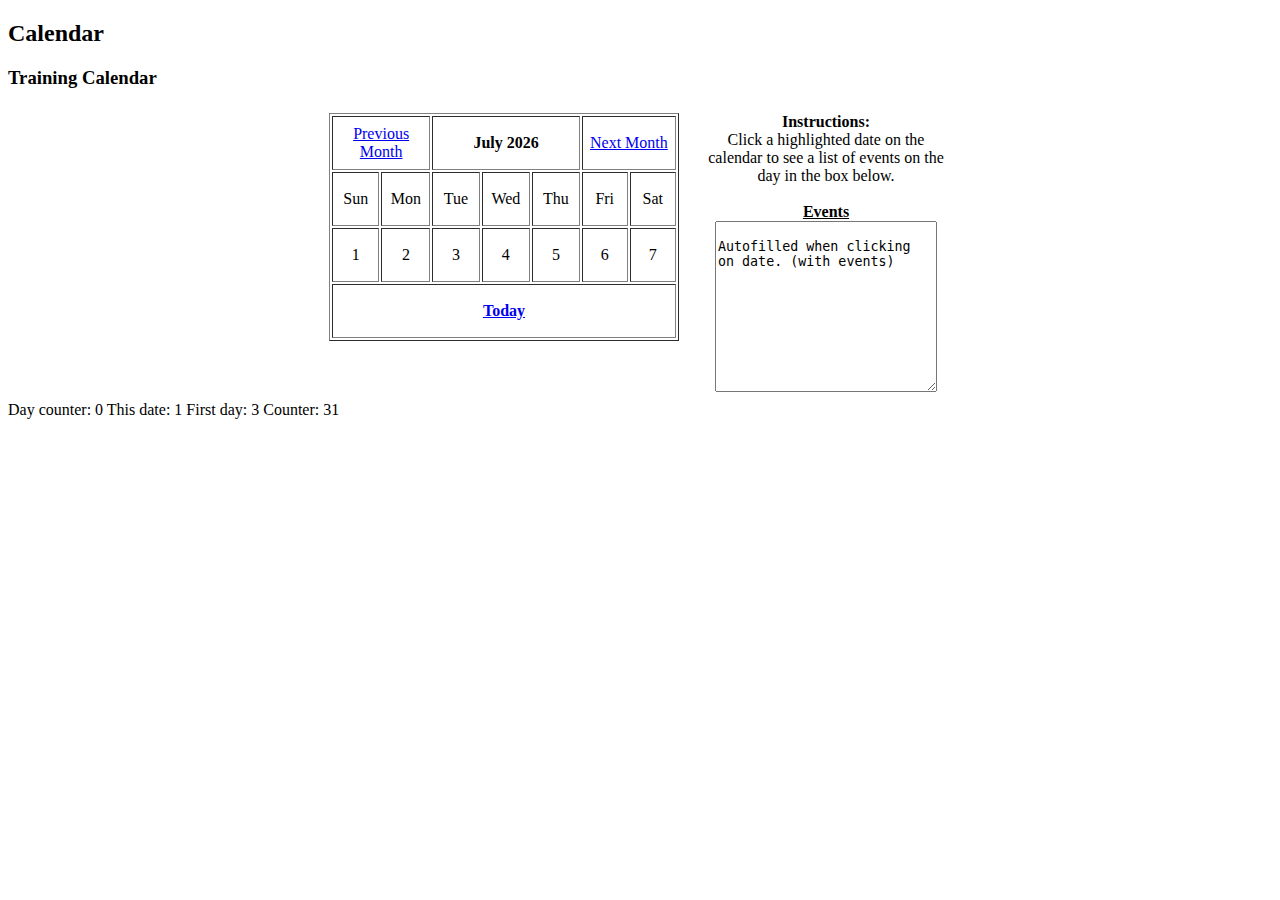
==== mycalendar.html @ db784ef7 "initial commit" ====
<!DOCTYPE html>
<html lang="en">

<head>
    <meta charset="utf-8">
    <meta name="viewport" content="width=device-width, initial-scale=1, shrink-to-fit=no">
    <meta http-equiv="X-UA-Compatible" content="ie=edge">
    <title>Calendar</title>

    <link rel="stylesheet" href="https://stackpath.bootstrapcdn.com/bootstrap/4.1.0/css/bootstrap.min.css" integrity="sha384-9gVQ4dYFwwWSjIDZnLEWnxCjeSWFphJiwGPXr1jddIhOegiu1FwO5qRGvFXOdJZ4"
        crossorigin="anonymous">
    <link rel="stylesheet" type="text/css" href="style.css" />
    <!-- <link rel="stylesheet" type="text/css" href="dycalendar.css" /> -->
    <script type="text/javascript" src="script.js"></script>
</head>

<body onload="changeDate('startRender')">
    <h2>Calendar</h2>
    <h3>Training Calendar</h3>

    <center>
        <table>
            <tbody>
                <tr>
                    <td style="padding: 3px;" align="center" valign="top" width="350">
                        <div id="calendar">
                            <!-- Dynamically Filled -->
                            Hello
                        </div>
                    </td>
                    <td width=10>
                    </td>
                    <td style="padding: 3px;" align="center" valign="top" width="250">
                        <b>Instructions: </b>
                        <br> Click a highlighted date on the calendar to see a list of events on the day in the box below.
                        <br>
                        <br>
                        <center>
                            <b>
                                <u>Events</u>
                            </b>
                            <form id="eventform" name="eventform" action="#" method="get">
                                <textarea name="eventlist" cols="25" rows="11" wrap="soft">
                                    Autofilled when clicking on date. (with events)
                                </textarea>
                            </form>
                        </center>
                    </td>
                </tr>
            </tbody>
        </table>
    </center>

    <div id="testMessage">

    </div>

    <!-- <div id="sample-calendar" class="dycalendar-container skin-purple shadow-default">
    </div> -->

    <!-- javascript -->
    <!-- <script src="dycalendar.js"></script>
    <script>
        dycalendar.draw({
            target: '#sample-calendar',
            type: 'month',
            highlighttoday: true,
            prevnextbutton: "show"
        });
    </script> -->


    <!-- <h3>Training Calendar</h3>
    <table style="width:100%;border-collapse:separate;">
        <tr>
            <td>
                <table style="width:100%;empty-cells:show;">
                    <tr>
                        <td style="width:15%;border-top-width:0px;border-left-width:0px;">
                            <table style="width:100%;">
                                <tr>
                                    <td>Course Date</td>
                                    <td style="width:1px;text-align:right;">
                                        <span class="dx-vam">&nbsp;</span>
                                    </td>
                                </tr>
                            </table>
                        </td>
                        <td style="width:45%;border-top-width:0px;border-left-width:0px;">
                            <table style="width:100%;">
                                <tr>
                                    <td>Course Name</td>
                                    <td style="width:1px;text-align:right;">
                                        <span class="dx-vam">&nbsp;</span>
                                    </td>
                                </tr>
                            </table>
                        </td>
                        <td style="width:25%;border-top-width:0px;border-left-width:0px;">
                            <table style="width:100%;">
                                <tr>
                                    <td>Target Group</td>
                                    <td style="width:1px;text-align:right;">
                                        <span class="dx-vam">&nbsp;</span>
                                    </td>
                                </tr>
                            </table>
                        </td>
                        <td style="width:15%;border-top-width:0px;border-left-width:0px;border-right-width:0px;">
                            <table style="width:100%;">
                                <tr>
                                    <td>* Available Seats</td>
                                    <td style="width:1px;text-align:right;">
                                        <span class="dx-vam">&nbsp;</span>
                                    </td>
                                </tr>
                            </table>
                        </td>
                    </tr>
                    <tr>
                        <td>18/4/2018</td>
                        <td>
                            <a href="Training.aspx?intTrainingID=13">Excellent Communication Through Essential English Grammar</a>
                        </td>
                        <td>Non-Execs level</td>
                        <td class="center dxgv dx-ar" style="border-right-width:0px;">6</td>
                    </tr>
                    <tr>
                        <td>23/4/2018</td>
                        <td>
                            <ahref="Training.aspx?intTrainingID=10">Effective Interpersonal Skills - Grp 1</a>
                        </td>
                        <td>All Levels</td>
                        <tdstyle="border-right-width:0px;">5</td>
            </tr>
            <tr>
                <td>30/4/2018</td>
                <td>
                    <a href="Training.aspx?intTrainingID=22">Lunch &amp; Learn Talk - The Mind Maturity Process</a>
                </td>
                <td>HQ Staff</td>
                <td style="border-right-width:0px;">50</td>
            </tr>
            <tr>
                <td>8/5/2018</td>
                <td>
                    <a href="Training.aspx?intTrainingID=12">Effective Interpersonal Skills - Grp 2</a>
                </td>
                <td>All Levels</td>
                <tdstyle="border-right-width:0px;">2</td>
            </tr>
            <tr>
                <td>15/5/2018</td>
                <td>
                    <a ref="Training.aspx?intTrainingID=14">Customer Service Skills</a>
                </td>
                <td>Execs level</td>
                <td style="border-right-width:0px;">3</td>
            </tr>
            </table>
            <div>
                <div>
                    <b>Page 1 of 2 (6 items)</b>
                    <b>
                        <img src="/DXR.axd?r=1_35-_lZ_c" alt="Prev" />
                    </b>
                    <b>1</b>
                    <a>2</a>
                    <a>
                        <img alt="Next" />
                    </a>
                </div>
                <b></b>
            </div> -->

    <!-- Optional JavaScript -->
    <!-- jQuery first, then Popper.js, then Bootstrap JS -->
    <script src="https://code.jquery.com/jquery-3.3.1.slim.min.js" integrity="sha384-q8i/X+965DzO0rT7abK41JStQIAqVgRVzpbzo5smXKp4YfRvH+8abtTE1Pi6jizo"
        crossorigin="anonymous"></script>
    <script src="https://cdnjs.cloudflare.com/ajax/libs/popper.js/1.14.0/umd/popper.min.js" integrity="sha384-cs/chFZiN24E4KMATLdqdvsezGxaGsi4hLGOzlXwp5UZB1LY//20VyM2taTB4QvJ"
        crossorigin="anonymous"></script>
    <script src="https://stackpath.bootstrapcdn.com/bootstrap/4.1.0/js/bootstrap.min.js" integrity="sha384-uefMccjFJAIv6A+rW+L4AHf99KvxDjWSu1z9VI8SKNVmz4sk7buKt/6v9KI65qnm"
        crossorigin="anonymous"></script>

</body>

</html>
---- dycalendar.css ----
/*!
 * dyCalendar is a JavaScript library for creating Calendar.
 *
 * Author: Yusuf Shakeel
 * https://github.com/yusufshakeel
 *
 * GitHub Link: https://github.com/yusufshakeel/dyCalendarJS
 *
 * MIT license
 * Copyright (c) 2016 Yusuf Shakeel
 *
 * Date: 2014-08-17 sunday
 */

.dycalendar-container {
    display: inline-block;
    border : 1px solid #eee;
}

.dycalendar-container.round-edge {
    border-radius: 5%;
    -o-border-radius: 5%;
    -moz-border-radius: 5%;
    -webkit-border-radius: 5%;
}



/*================================== DAY CALENDAR ========================*/
/*
 * day calendar style
 *-------------------------------------------------*/
.dycalendar-day-container {
    padding : 10px;
    text-align : center;
    font-family : Arial;
}

.dycalendar-day-container div{
    padding : 0;
    margin-bottom : 10px;
}

.dycalendar-day-container .dycalendar-span-day {
    font-size : 110%;
}

.dycalendar-day-container .dycalendar-span-date {
    font-size : 250%;
}

.dycalendar-day-container .dycalendar-span-month-year {
    font-size : 90%
}

/*================================== DAY CALENDAR ENDS HERE ===============*/



/*================================== MONTH CALENDAR DEFAULT ========================*/

/*
 * month calendar style
 *-------------------------------------------------*/
.dycalendar-month-container {
    padding : 10px;
    text-align : center;
    font-family : Arial;
}

.dycalendar-month-container div{
    padding : 0;
    margin-bottom : 10px;
}

.dycalendar-month-container .dycalendar-header {
    position : relative;
}

.dycalendar-month-container .dycalendar-header .dycalendar-prev-next-btn {
    position : absolute;
    top : 0;
    cursor : pointer;
}

.dycalendar-month-container .dycalendar-header .dycalendar-prev-next-btn.prev-btn {
    left : 0;
}

.dycalendar-month-container .dycalendar-header .dycalendar-prev-next-btn.next-btn {
    right : 0;
}

.dycalendar-month-container .dycalendar-span-month-year {
    margin : 5px;
    cursor : pointer;
}

.dycalendar-month-container .dycalendar-body table tr td {
    padding : 5px;
}

.dycalendar-month-container .dycalendar-today-date,
.dycalendar-month-container .dycalendar-target-date {
    background-color: #111;
    color : #fff;
    border-radius: 2px;
}

/*================================== MONTH CALENDAR ENS HERE ===============*/



/*================================== DYCALENDAR SKIN =======================*/

/*
 * calendar skin  (default skin)
 *-------------------------------------------------*/
.dycalendar-container.gradient {
    background: #fff;
    background: linear-gradient(#fff, #d3d3d3);
    background: -o-linear-gradient(#fff, #d3d3d3);
    background: -moz-linear-gradient(#fff, #d3d3d3);
    background: -webkit-linear-gradient(#fff, #d3d3d3);
}

/*
 * calendar skin  (skin-black)
 *-------------------------------------------------*/
.dycalendar-container.skin-black {
    color : #fff;
    background-color: #111;
    border : 0;
}

.dycalendar-container.skin-black.gradient {
    background: #111;
    background: linear-gradient(#555, #111);
    background: -o-linear-gradient(#555, #111);
    background: -moz-linear-gradient(#555, #111);
    background: -webkit-linear-gradient(#555, #111);
}

.dycalendar-container.skin-black .dycalendar-today-date,
.dycalendar-container.skin-black .dycalendar-target-date {
    background-color: #fff;
    color : #111;
    border-radius: 2px;
}

/*
 * calendar skin  (skin-blue)
 *-------------------------------------------------*/
.dycalendar-container.skin-blue {
    color : #fff;
    background-color: #3c99d3;
    border : 0;
}

.dycalendar-container.skin-blue.gradient {
    background: #3c99d3;
    background: linear-gradient(#5ebbf5, #3c99d3);
    background: -o-linear-gradient(#5ebbf5, #3c99d3);
    background: -moz-linear-gradient(#5ebbf5, #3c99d3);
    background: -webkit-linear-gradient(#5ebbf5, #3c99d3);
}

.dycalendar-container.skin-blue .dycalendar-today-date,
.dycalendar-container.skin-blue .dycalendar-target-date {
    background-color: #fff;
    color : #3c99d3;
    border-radius: 2px;
}

/*
 * calendar skin  (skin-green)
 *-------------------------------------------------*/
.dycalendar-container.skin-green {
    color : #fff;
    background-color: #2bb063;
    border : 0;
}

.dycalendar-container.skin-green.gradient {
    background: #2bb063;
    background: linear-gradient(#3dd175, #2bb063);
    background: -o-linear-gradient(#3dd175, #2bb063);
    background: -moz-linear-gradient(#3dd175, #2bb063);
    background: -webkit-linear-gradient(#3dd175, #2bb063);
}

.dycalendar-container.skin-green .dycalendar-today-date,
.dycalendar-container.skin-green .dycalendar-target-date {
    background-color: #fff;
    color : #2bb063;
    border-radius: 2px;
}

/*
 * calendar skin  (skin-purple)
 *-------------------------------------------------*/
.dycalendar-container.skin-purple {
    color : #fff;
    background-color: #975ea4;
    border : 0;
}

.dycalendar-container.skin-purple.gradient {
    background: #975ea4;
    background: linear-gradient(#ca82d7, #975ea4);
    background: -o-linear-gradient(#ca82d7, #975ea4);
    background: -moz-linear-gradient(#ca82d7, #975ea4);
    background: -webkit-linear-gradient(#ca82d7, #975ea4);
}

.dycalendar-container.skin-purple .dycalendar-today-date,
.dycalendar-container.skin-purple .dycalendar-target-date {
    background-color: #fff;
    color : #975ea4;
    border-radius: 2px;
}

/*
 * calendar skin  (skin-red)
 *-------------------------------------------------*/
.dycalendar-container.skin-red {
    color : #fff;
    background-color: #e94d40;
    border : 0;
}

.dycalendar-container.skin-red.gradient {
    background: #e94d40;
    background: linear-gradient(#fb6f62, #e94d40);
    background: -o-linear-gradient(#fb6f62, #e94d40);
    background: -moz-linear-gradient(#fb6f62, #e94d40);
    background: -webkit-linear-gradient(#fb6f62, #e94d40);
}

.dycalendar-container.skin-red .dycalendar-today-date,
.dycalendar-container.skin-red .dycalendar-target-date {
    background-color: #fff;
    color : #e94d40;
    border-radius: 2px;
}

/*
 * calendar skin  (skin-spacegray)
 *-------------------------------------------------*/
.dycalendar-container.skin-spacegray {
    color : #fff;
    background-color: #343d46;
    border : 0;
}

.dycalendar-container.skin-spacegray.gradient {
    background: #343d46;
    background: linear-gradient(#454e57, #343d46);
    background: -o-linear-gradient(#454e57, #343d46);
    background: -moz-linear-gradient(#454e57, #343d46);
    background: -webkit-linear-gradient(#454e57, #343d46);
}

.dycalendar-container.skin-spacegray .dycalendar-today-date,
.dycalendar-container.skin-spacegray .dycalendar-target-date {
    background-color: #fff;
    color : #343d46;
    border-radius: 2px;
}

/*================================== DYCALENDAR SKIN ENDS HERE =============*/


/*================================== DYCALENDAR SHADOW =====================*/
/*
 * calendar shadow  (shadow-default)
 *-------------------------------------------------*/
 .dycalendar-container.shadow-default {
     -o-box-shadow: 0 4px 4px 0 rgba(50, 50, 50, 0.4);
     -moz-box-shadow: 0 4px 4px 0 rgba(50, 50, 50, 0.4);
     -webkit-box-shadow: 0 4px 4px 0 rgba(50, 50, 50, 0.4);
     box-shadow: 0 4px 4px 0 rgba(50, 50, 50, 0.4);
 }

 /*
  * calendar shadow  (shadow-black)
  *-------------------------------------------------*/
.dycalendar-container.shadow-black {
    -o-box-shadow: 0 4px 4px 0 rgba(0, 0, 0, 0.4);
    -moz-box-shadow: 0 4px 4px 0 rgba(0, 0, 0, 0.4);
    -webkit-box-shadow: 0 4px 4px 0 rgba(0, 0, 0, 0.4);
    box-shadow: 0 4px 4px 0 rgba(0, 0, 0, 0.4);
}

/*
 * calendar shadow  (shadow-blue)
 *-------------------------------------------------*/
.dycalendar-container.shadow-blue {
   -o-box-shadow: 0 4px 4px 0 rgba(60, 153, 211, 0.4);
   -moz-box-shadow: 0 4px 4px 0 rgba(60, 153, 211, 0.4);
   -webkit-box-shadow: 0 4px 4px 0 rgba(60, 153, 211, 0.4);
   box-shadow: 0 4px 4px 0 rgba(60, 153, 211, 0.4);
}

/*
 * calendar shadow  (shadow-green)
 *-------------------------------------------------*/
.dycalendar-container.shadow-green {
   -o-box-shadow: 0 4px 4px 0 rgba(43, 176, 99, 0.4);
   -moz-box-shadow: 0 4px 4px 0 rgba(43, 176, 99, 0.4);
   -webkit-box-shadow: 0 4px 4px 0 rgba(43, 176, 99, 0.4);
   box-shadow: 0 4px 4px 0 rgba(43, 176, 99, 0.4);
}

/*
 * calendar shadow  (shadow-purple)
 *-------------------------------------------------*/
.dycalendar-container.shadow-purple {
   -o-box-shadow: 0 4px 4px 0 rgba(151, 94, 164, 0.4);
   -moz-box-shadow: 0 4px 4px 0 rgba(151, 94, 164, 0.4);
   -webkit-box-shadow: 0 4px 4px 0 rgba(151, 94, 164, 0.4);
   box-shadow: 0 4px 4px 0 rgba(151, 94, 164, 0.4);
}

/*
 * calendar shadow  (shadow-red)
 *-------------------------------------------------*/
.dycalendar-container.shadow-red {
   -o-box-shadow: 0 4px 4px 0 rgba(233, 77, 64, 0.4);
   -moz-box-shadow: 0 4px 4px 0 rgba(233, 77, 64, 0.4);
   -webkit-box-shadow: 0 4px 4px 0 rgba(233, 77, 64, 0.4);
   box-shadow: 0 4px 4px 0 rgba(233, 77, 64, 0.4);
}

/*
 * calendar shadow  (shadow-spacegray)
 *-------------------------------------------------*/
.dycalendar-container.shadow-spacegray {
   -o-box-shadow: 0 4px 4px 0 rgba(52, 61, 70, 1);
   -moz-box-shadow: 0 4px 4px 0 rgba(52, 61, 70, 1);
   -webkit-box-shadow: 0 4px 4px 0 rgba(52, 61, 70, 1);
   box-shadow: 0 4px 4px 0 rgba(52, 61, 70, 1);
}

/*================================== DYCALENDAR SHADOW ENDS HERE ===========*/
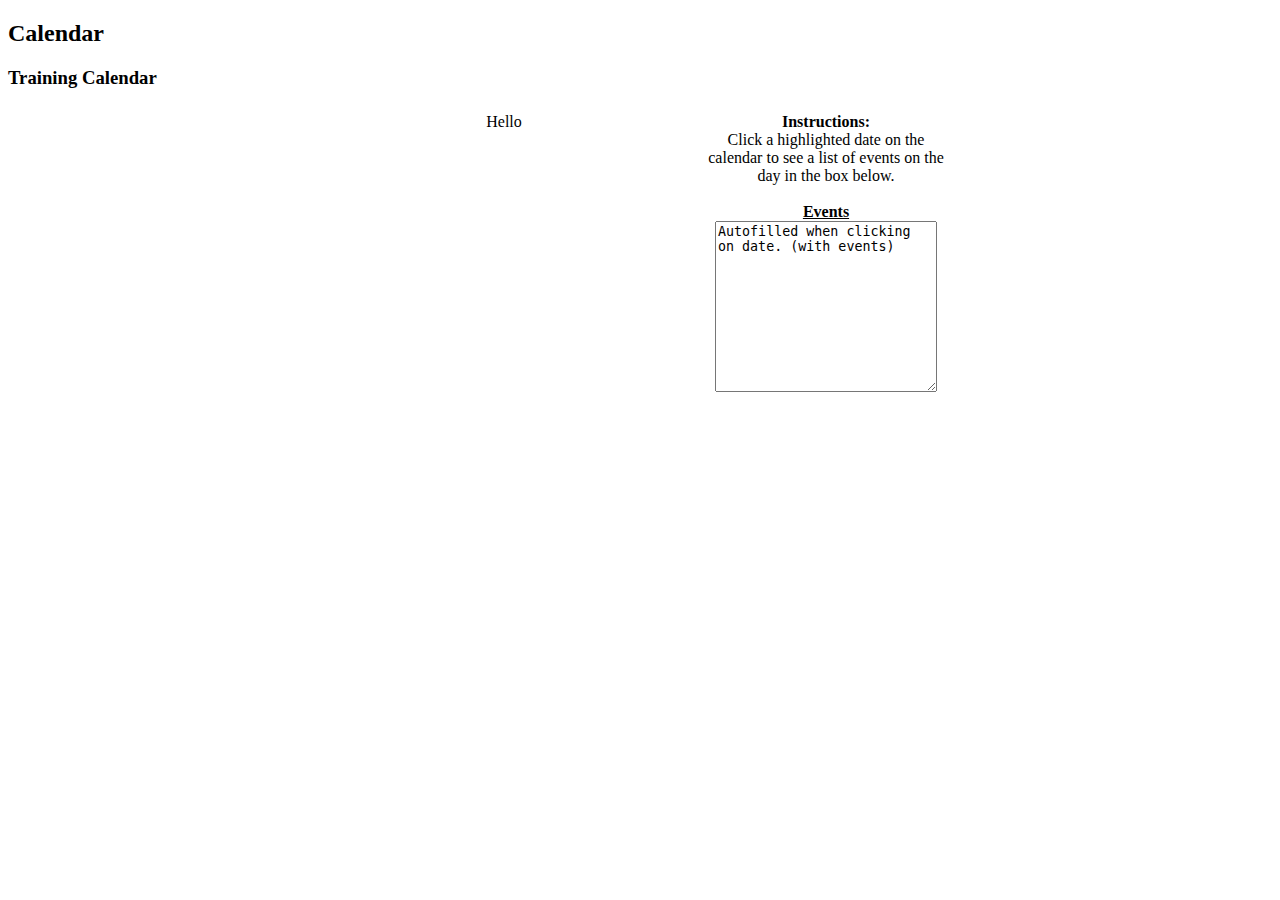
==== commit 79beaee8: "improve algorithm of creating calendar, test with events" ====
--- a/mycalendar.html
+++ b/mycalendar.html
@@ -12,6 +12,7 @@
     <link rel="stylesheet" type="text/css" href="style.css" />
     <!-- <link rel="stylesheet" type="text/css" href="dycalendar.css" /> -->
     <script type="text/javascript" src="script.js"></script>
+    <script type="text/javascript" src="myEvent.js"></script>
 </head>
 
 <body onload="changeDate('startRender')">
@@ -40,9 +41,7 @@
                                 <u>Events</u>
                             </b>
                             <form id="eventform" name="eventform" action="#" method="get">
-                                <textarea name="eventlist" cols="25" rows="11" wrap="soft">
-                                    Autofilled when clicking on date. (with events)
-                                </textarea>
+                                <textarea name="eventlist" cols="25" rows="11" wrap="soft">Autofilled when clicking on date. (with events)</textarea>
                             </form>
                         </center>
                     </td>
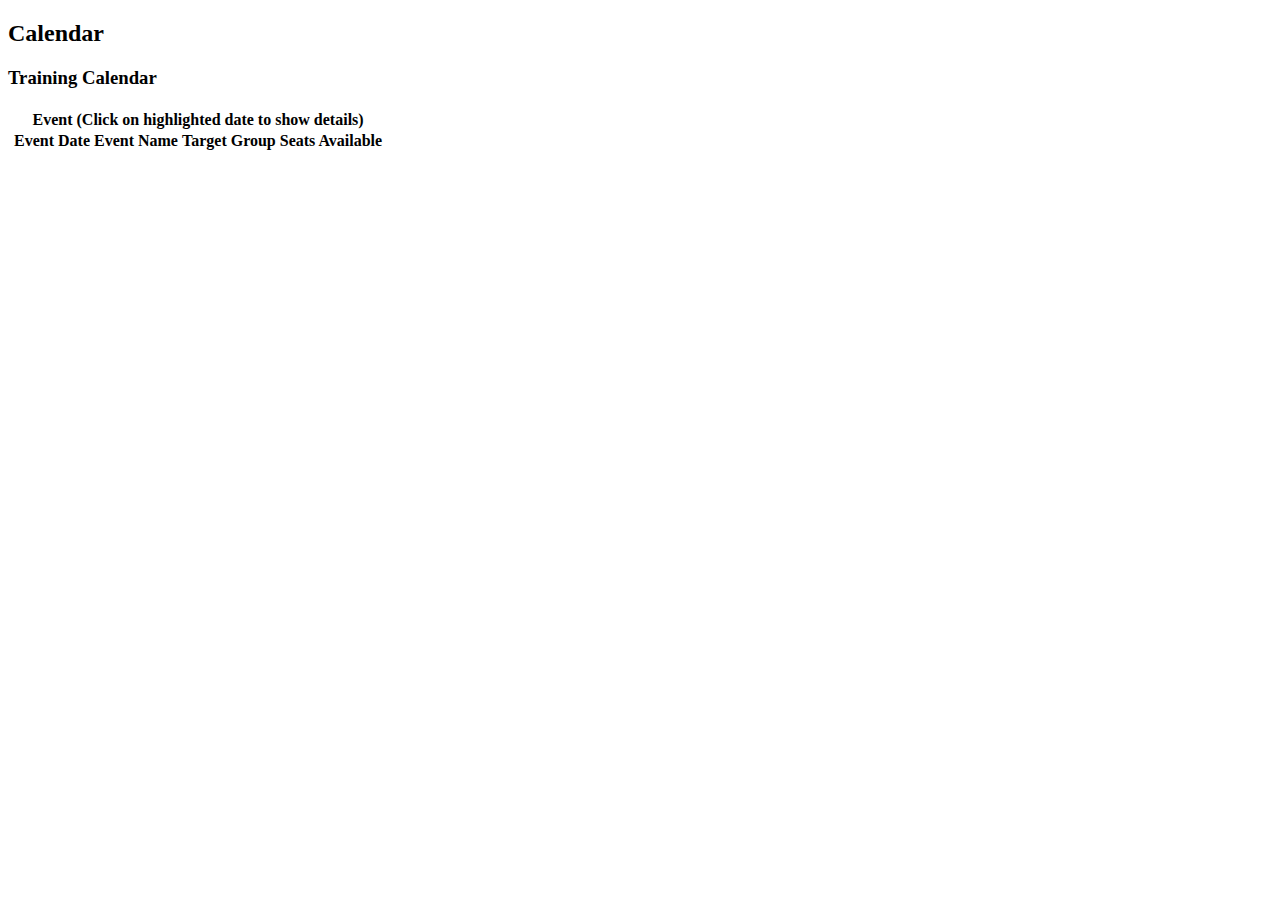
==== commit 0fd5e542: "improve algorithm, add style with bootstrap" ====
--- a/mycalendar.html
+++ b/mycalendar.html
@@ -1,3 +1,13 @@
+<!-- 
+Author: Alfred Loo
+Date Edited: 12/04/2018
+Contact: alfred97620@gmail.com
+Link: https://github.com/Alfred20697
+Version: 0.2
+License: N/A
+Credits To: Clark Hey (http://www.javascriptkit.com/script/script2/eventscalendar.shtml#)
+-->
+
 <!DOCTYPE html>
 <html lang="en">
 
@@ -7,180 +17,65 @@
     <meta http-equiv="X-UA-Compatible" content="ie=edge">
     <title>Calendar</title>
 
+    <link rel="stylesheet" type="text/css" href="style.css" />
+    <script src="script.js"></script>
+    <script src="myEvent.js"></script>
+
+
     <link rel="stylesheet" href="https://stackpath.bootstrapcdn.com/bootstrap/4.1.0/css/bootstrap.min.css" integrity="sha384-9gVQ4dYFwwWSjIDZnLEWnxCjeSWFphJiwGPXr1jddIhOegiu1FwO5qRGvFXOdJZ4"
         crossorigin="anonymous">
-    <link rel="stylesheet" type="text/css" href="style.css" />
-    <!-- <link rel="stylesheet" type="text/css" href="dycalendar.css" /> -->
-    <script type="text/javascript" src="script.js"></script>
-    <script type="text/javascript" src="myEvent.js"></script>
-</head>
-
-<body onload="changeDate('startRender')">
-    <h2>Calendar</h2>
-    <h3>Training Calendar</h3>
-
-    <center>
-        <table>
-            <tbody>
-                <tr>
-                    <td style="padding: 3px;" align="center" valign="top" width="350">
-                        <div id="calendar">
-                            <!-- Dynamically Filled -->
-                            Hello
-                        </div>
-                    </td>
-                    <td width=10>
-                    </td>
-                    <td style="padding: 3px;" align="center" valign="top" width="250">
-                        <b>Instructions: </b>
-                        <br> Click a highlighted date on the calendar to see a list of events on the day in the box below.
-                        <br>
-                        <br>
-                        <center>
-                            <b>
-                                <u>Events</u>
-                            </b>
-                            <form id="eventform" name="eventform" action="#" method="get">
-                                <textarea name="eventlist" cols="25" rows="11" wrap="soft">Autofilled when clicking on date. (with events)</textarea>
-                            </form>
-                        </center>
-                    </td>
-                </tr>
-            </tbody>
-        </table>
-    </center>
-
-    <div id="testMessage">
-
-    </div>
-
-    <!-- <div id="sample-calendar" class="dycalendar-container skin-purple shadow-default">
-    </div> -->
-
-    <!-- javascript -->
-    <!-- <script src="dycalendar.js"></script>
-    <script>
-        dycalendar.draw({
-            target: '#sample-calendar',
-            type: 'month',
-            highlighttoday: true,
-            prevnextbutton: "show"
-        });
-    </script> -->
-
-
-    <!-- <h3>Training Calendar</h3>
-    <table style="width:100%;border-collapse:separate;">
-        <tr>
-            <td>
-                <table style="width:100%;empty-cells:show;">
-                    <tr>
-                        <td style="width:15%;border-top-width:0px;border-left-width:0px;">
-                            <table style="width:100%;">
-                                <tr>
-                                    <td>Course Date</td>
-                                    <td style="width:1px;text-align:right;">
-                                        <span class="dx-vam">&nbsp;</span>
-                                    </td>
-                                </tr>
-                            </table>
-                        </td>
-                        <td style="width:45%;border-top-width:0px;border-left-width:0px;">
-                            <table style="width:100%;">
-                                <tr>
-                                    <td>Course Name</td>
-                                    <td style="width:1px;text-align:right;">
-                                        <span class="dx-vam">&nbsp;</span>
-                                    </td>
-                                </tr>
-                            </table>
-                        </td>
-                        <td style="width:25%;border-top-width:0px;border-left-width:0px;">
-                            <table style="width:100%;">
-                                <tr>
-                                    <td>Target Group</td>
-                                    <td style="width:1px;text-align:right;">
-                                        <span class="dx-vam">&nbsp;</span>
-                                    </td>
-                                </tr>
-                            </table>
-                        </td>
-                        <td style="width:15%;border-top-width:0px;border-left-width:0px;border-right-width:0px;">
-                            <table style="width:100%;">
-                                <tr>
-                                    <td>* Available Seats</td>
-                                    <td style="width:1px;text-align:right;">
-                                        <span class="dx-vam">&nbsp;</span>
-                                    </td>
-                                </tr>
-                            </table>
-                        </td>
-                    </tr>
-                    <tr>
-                        <td>18/4/2018</td>
-                        <td>
-                            <a href="Training.aspx?intTrainingID=13">Excellent Communication Through Essential English Grammar</a>
-                        </td>
-                        <td>Non-Execs level</td>
-                        <td class="center dxgv dx-ar" style="border-right-width:0px;">6</td>
-                    </tr>
-                    <tr>
-                        <td>23/4/2018</td>
-                        <td>
-                            <ahref="Training.aspx?intTrainingID=10">Effective Interpersonal Skills - Grp 1</a>
-                        </td>
-                        <td>All Levels</td>
-                        <tdstyle="border-right-width:0px;">5</td>
-            </tr>
-            <tr>
-                <td>30/4/2018</td>
-                <td>
-                    <a href="Training.aspx?intTrainingID=22">Lunch &amp; Learn Talk - The Mind Maturity Process</a>
-                </td>
-                <td>HQ Staff</td>
-                <td style="border-right-width:0px;">50</td>
-            </tr>
-            <tr>
-                <td>8/5/2018</td>
-                <td>
-                    <a href="Training.aspx?intTrainingID=12">Effective Interpersonal Skills - Grp 2</a>
-                </td>
-                <td>All Levels</td>
-                <tdstyle="border-right-width:0px;">2</td>
-            </tr>
-            <tr>
-                <td>15/5/2018</td>
-                <td>
-                    <a ref="Training.aspx?intTrainingID=14">Customer Service Skills</a>
-                </td>
-                <td>Execs level</td>
-                <td style="border-right-width:0px;">3</td>
-            </tr>
-            </table>
-            <div>
-                <div>
-                    <b>Page 1 of 2 (6 items)</b>
-                    <b>
-                        <img src="/DXR.axd?r=1_35-_lZ_c" alt="Prev" />
-                    </b>
-                    <b>1</b>
-                    <a>2</a>
-                    <a>
-                        <img alt="Next" />
-                    </a>
-                </div>
-                <b></b>
-            </div> -->
-
-    <!-- Optional JavaScript -->
-    <!-- jQuery first, then Popper.js, then Bootstrap JS -->
     <script src="https://code.jquery.com/jquery-3.3.1.slim.min.js" integrity="sha384-q8i/X+965DzO0rT7abK41JStQIAqVgRVzpbzo5smXKp4YfRvH+8abtTE1Pi6jizo"
         crossorigin="anonymous"></script>
     <script src="https://cdnjs.cloudflare.com/ajax/libs/popper.js/1.14.0/umd/popper.min.js" integrity="sha384-cs/chFZiN24E4KMATLdqdvsezGxaGsi4hLGOzlXwp5UZB1LY//20VyM2taTB4QvJ"
         crossorigin="anonymous"></script>
     <script src="https://stackpath.bootstrapcdn.com/bootstrap/4.1.0/js/bootstrap.min.js" integrity="sha384-uefMccjFJAIv6A+rW+L4AHf99KvxDjWSu1z9VI8SKNVmz4sk7buKt/6v9KI65qnm"
         crossorigin="anonymous"></script>
+    <link rel="stylesheet" href="https://use.fontawesome.com/releases/v5.0.10/css/all.css" integrity="sha384-+d0P83n9kaQMCwj8F4RJB66tzIwOKmrdb46+porD/OvrJ+37WqIM7UoBtwHO6Nlg"
+        crossorigin="anonymous">
+</head>
 
+<body onload="changeDate('startRender')">
+    <div class="container">
+        <h2>Calendar</h2>
+        <h3>Training Calendar</h3>
+
+        <table class="table table-center">
+            <tbody>
+                <tr>
+                    <td>
+                        <b>Event (Click on highlighted date to show details)</b>
+                        <div id="event">
+                            <!-- Dynamically Filled -->
+
+                            <table class="table table-bordered">
+                                <thead>
+                                    <tr>
+                                        <th>Event Date</th>
+                                        <th>Event Name</th>
+                                        <th>Target Group</th>
+                                        <th>Seats Available</th>
+                                    </tr>
+                                </thead>
+                                <tbody></tbody>
+                            </table>
+                        </div>
+                    </td>
+                </tr>
+                <tr>
+                    <td>
+                        <div id="calendar">
+                            <!-- Dynamically Filled -->
+                        </div>
+                    </td>
+                </tr>
+            </tbody>
+        </table>
+    </div>
 </body>
 
-</html>+</html>
+
+
+<!-- Task to be done:
+1. Think of better document organisation
+2. Think of more elements to add -->--- a/style.css
+++ b/style.css
@@ -0,0 +1,24 @@
+/**
+ * Author: Alfred Loo
+ * Date Edited: 12/04/2018
+ * Contact: alfred97620@gmail.com
+ * Link: https://github.com/Alfred20697
+ * Version: 0.2
+ * License: N/A
+ * Credits To:  Yusuf Shakeel (https://github.com/yusufshakeel/dyCalendarJS), 
+ *              Clark Hey (http://www.javascriptkit.com/script/script2/eventscalendar.shtml#)
+ */
+
+.table-center{
+    text-align: center;
+ }
+
+ .today{
+    background-color: rgb(68, 68, 211);
+    color : #fff;
+    border-radius: 2px;
+ }
+
+
+ /* Task to be done:
+ 1. Implement better style and design with reference to dycalendar.css */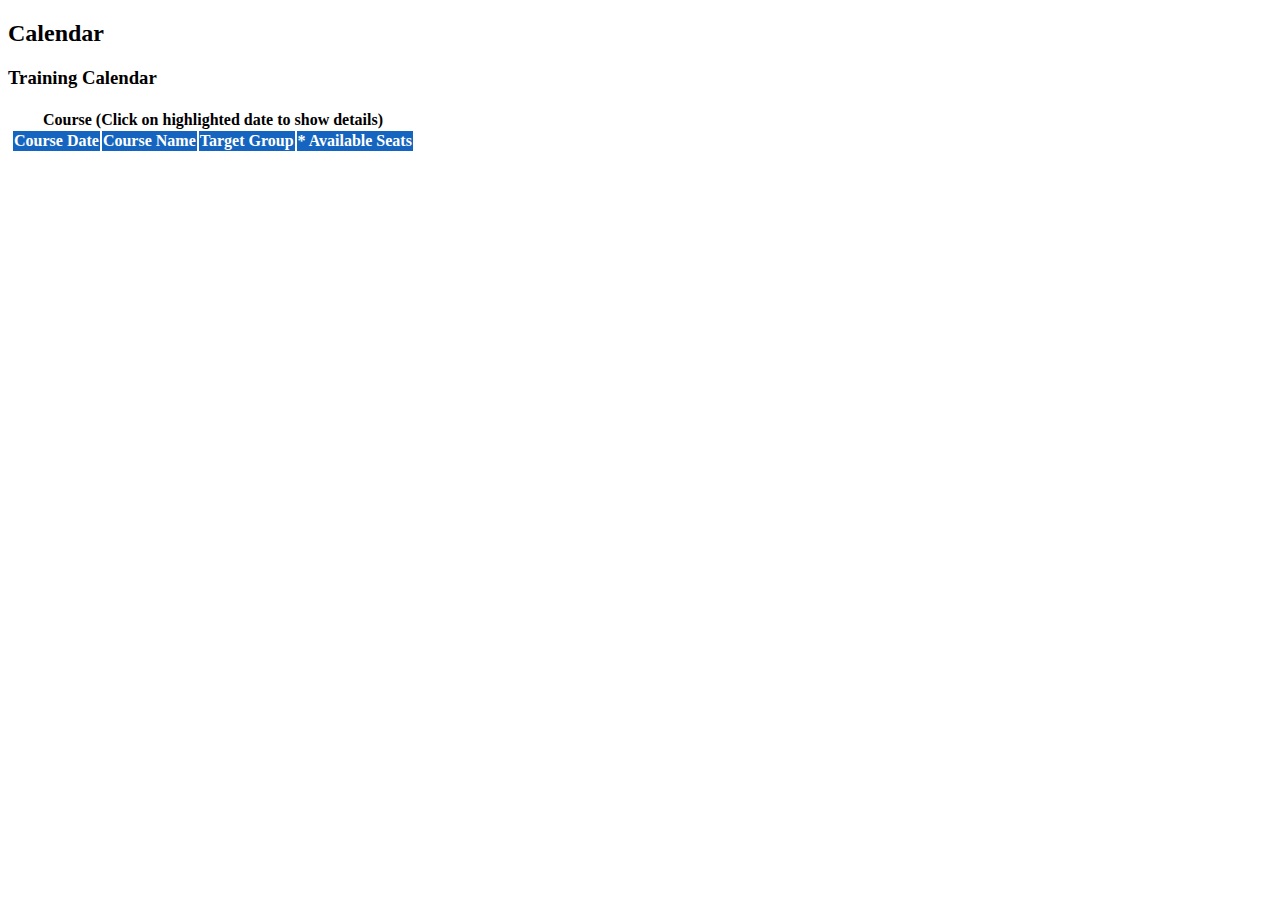
==== commit be8d335c: "add more style and design, add event count" ====
--- a/mycalendar.html
+++ b/mycalendar.html
@@ -1,9 +1,9 @@
 <!-- 
 Author: Alfred Loo
-Date Edited: 12/04/2018
+Date Edited: 13/04/2018
 Contact: alfred97620@gmail.com
 Link: https://github.com/Alfred20697
-Version: 0.2
+Version: 0.3
 License: N/A
 Credits To: Clark Hey (http://www.javascriptkit.com/script/script2/eventscalendar.shtml#)
 -->
@@ -43,20 +43,19 @@
             <tbody>
                 <tr>
                     <td>
-                        <b>Event (Click on highlighted date to show details)</b>
+                        <b>Course (Click on highlighted date to show details)</b>
+                        <br>
                         <div id="event">
                             <!-- Dynamically Filled -->
-
                             <table class="table table-bordered">
-                                <thead>
+                                <thead class="table-head">
                                     <tr>
-                                        <th>Event Date</th>
-                                        <th>Event Name</th>
+                                        <th>Course Date</th>
+                                        <th>Course Name</th>
                                         <th>Target Group</th>
-                                        <th>Seats Available</th>
+                                        <th>* Available Seats</th>
                                     </tr>
                                 </thead>
-                                <tbody></tbody>
                             </table>
                         </div>
                     </td>
@@ -73,9 +72,4 @@
     </div>
 </body>
 
-</html>
-
-
-<!-- Task to be done:
-1. Think of better document organisation
-2. Think of more elements to add -->+</html>--- a/style.css
+++ b/style.css
@@ -1,24 +1,85 @@
 /**
  * Author: Alfred Loo
- * Date Edited: 12/04/2018
+ * Date Edited: 13/04/2018
  * Contact: alfred97620@gmail.com
  * Link: https://github.com/Alfred20697
- * Version: 0.2
+ * Version: 0.3
  * License: N/A
  * Credits To:  Yusuf Shakeel (https://github.com/yusufshakeel/dyCalendarJS), 
  *              Clark Hey (http://www.javascriptkit.com/script/script2/eventscalendar.shtml#)
  */
 
+ /* Specification: Table */
+ .table td { 
+    border-top: none !important; 
+}
+
 .table-center{
     text-align: center;
  }
 
- .today{
-    background-color: rgb(68, 68, 211);
+ .table-head{
+    background-color: #1565C0;
     color : #fff;
-    border-radius: 2px;
  }
 
+ .table-width{
+    width: 14%;
+ }
+
+ .table-button-top{
+    color: #fff;
+ }
+
+ .table-button-top:hover{
+    color: #fff;
+    text-decoration: underline;
+ }
+
+ /* Specification: Today */
+ .today{
+    background-color: #BBDEFB;
+    color : #1976D2;
+    border-radius: 10%;
+    font-weight: bold;
+ }
+
+ /* Specification: Event */
+ .event{
+    background-color:  #1E88E5;
+    color: #E3F2FD;
+    border-radius: 50%;
+    font-weight: bold;
+ }
+
+ .event-today{
+    background-color: #BBDEFB;
+    color : #1976D2;
+    border-radius: 50%;
+    font-weight: bold;
+ }
+ 
+ .today a,
+ .today a:hover,
+ .event a,
+ .event a:hover{
+    color: #E3F2FD;
+ }
+
+ .event-today a,
+ .event-today a:hover{
+    color: #1976D2;
+ }
+
+ .event sup{
+    color: #fff;
+    font-weight: bold;
+ }
+
+ .event-today{
+    color: #1976D2;
+    font-weight: bold;
+ }
 
  /* Task to be done:
  1. Implement better style and design with reference to dycalendar.css */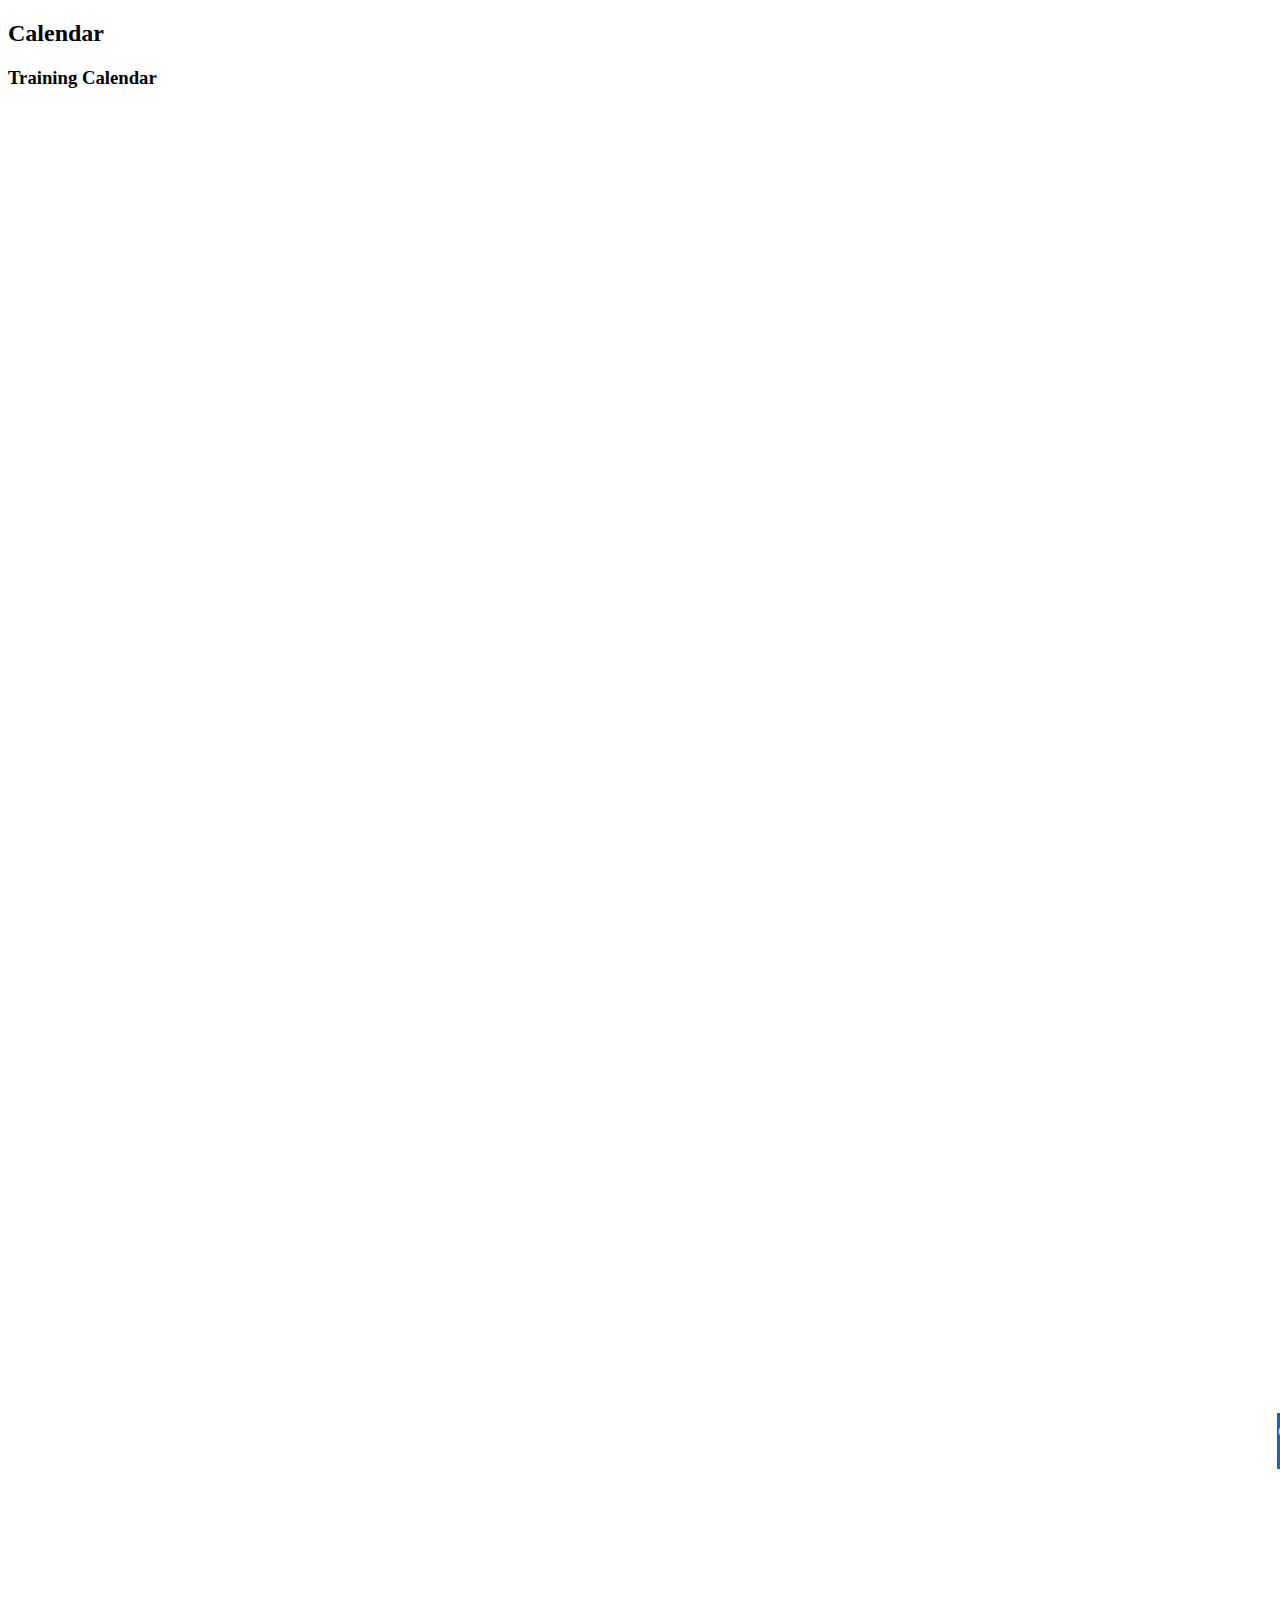
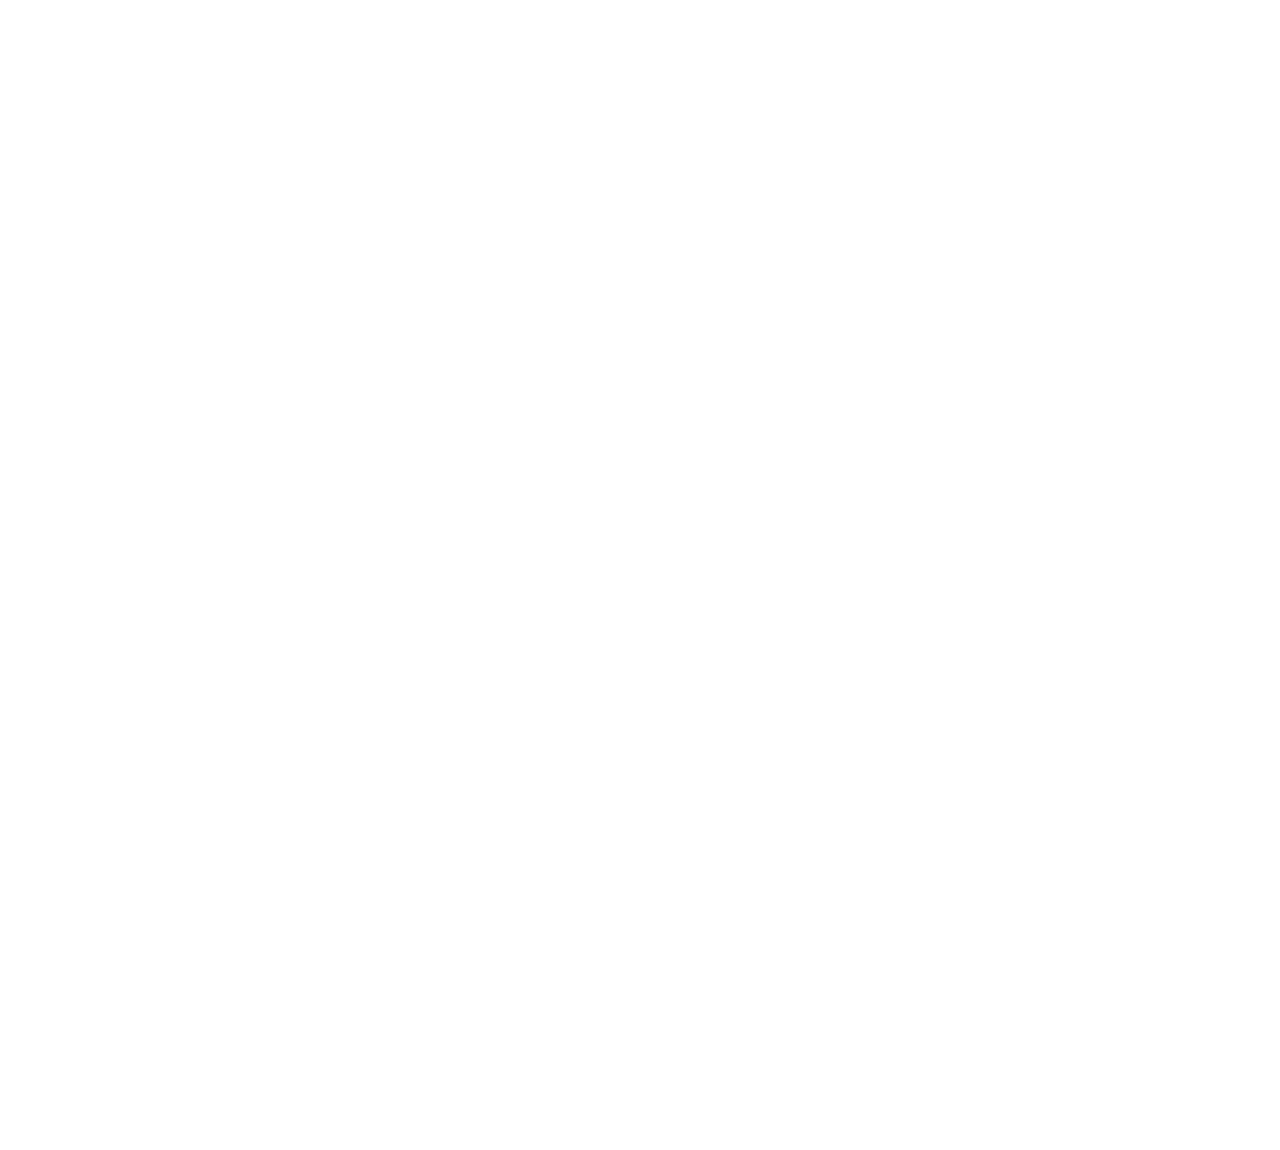
==== commit fe82fac6: "changes to js and css" ====
--- a/mycalendar.html
+++ b/mycalendar.html
@@ -39,7 +39,7 @@
         <h2>Calendar</h2>
         <h3>Training Calendar</h3>
 
-        <table class="table table-center">
+        <table class="table table-center table-fix-layout">
             <tbody>
                 <tr>
                     <td>
@@ -47,13 +47,13 @@
                         <br>
                         <div id="event">
                             <!-- Dynamically Filled -->
-                            <table class="table table-bordered">
+                            <table class="table table-bordered table-fix-layout">
                                 <thead class="table-head">
                                     <tr>
-                                        <th>Course Date</th>
-                                        <th>Course Name</th>
-                                        <th>Target Group</th>
-                                        <th>* Available Seats</th>
+                                        <th class="table-width-15">Course Date</th>
+                                        <th class="table-width-45 no-center">Course Name</th>
+                                        <th class="table-width-15">Target Group</th>
+                                        <th class="table-width-15">* Available Seats</th>
                                     </tr>
                                 </thead>
                             </table>
--- a/style.css
+++ b/style.css
@@ -14,8 +14,17 @@
     border-top: none !important; 
 }
 
-.table-center{
+ .table-center{
     text-align: center;
+    padding: 100%;
+ }
+
+ .no-center{
+    text-align: initial;
+ }
+
+ .table-fix-layout{
+    table-layout: fixed;
  }
 
  .table-head{
@@ -23,8 +32,20 @@
     color : #fff;
  }
 
- .table-width{
+ .table-width-14{
     width: 14%;
+ }
+
+ .table-width-15{
+    width: 15%;
+ }
+
+ .table-width-45{
+    width: 45%;
+ }
+
+ .table-width-42{
+    width: 42%;
  }
 
  .table-button-top{
@@ -48,17 +69,10 @@
  .event{
     background-color:  #1E88E5;
     color: #E3F2FD;
-    border-radius: 50%;
+    border-radius: 100%;
     font-weight: bold;
  }
 
- .event-today{
-    background-color: #BBDEFB;
-    color : #1976D2;
-    border-radius: 50%;
-    font-weight: bold;
- }
- 
  .today a,
  .today a:hover,
  .event a,
@@ -66,19 +80,23 @@
     color: #E3F2FD;
  }
 
+ /* Specification: Event & Today */
+ .event-today{
+    background-color: #BBDEFB;
+    color : #1976D2;
+    border-radius: 50%;
+    font-weight: bold;
+ }
+
  .event-today a,
  .event-today a:hover{
     color: #1976D2;
  }
 
- .event sup{
-    color: #fff;
-    font-weight: bold;
- }
-
- .event-today{
-    color: #1976D2;
-    font-weight: bold;
+ @media screen and (max-width: 600px) {
+    .table-fix-layout{
+        table-layout: auto;
+     }
  }
 
  /* Task to be done:
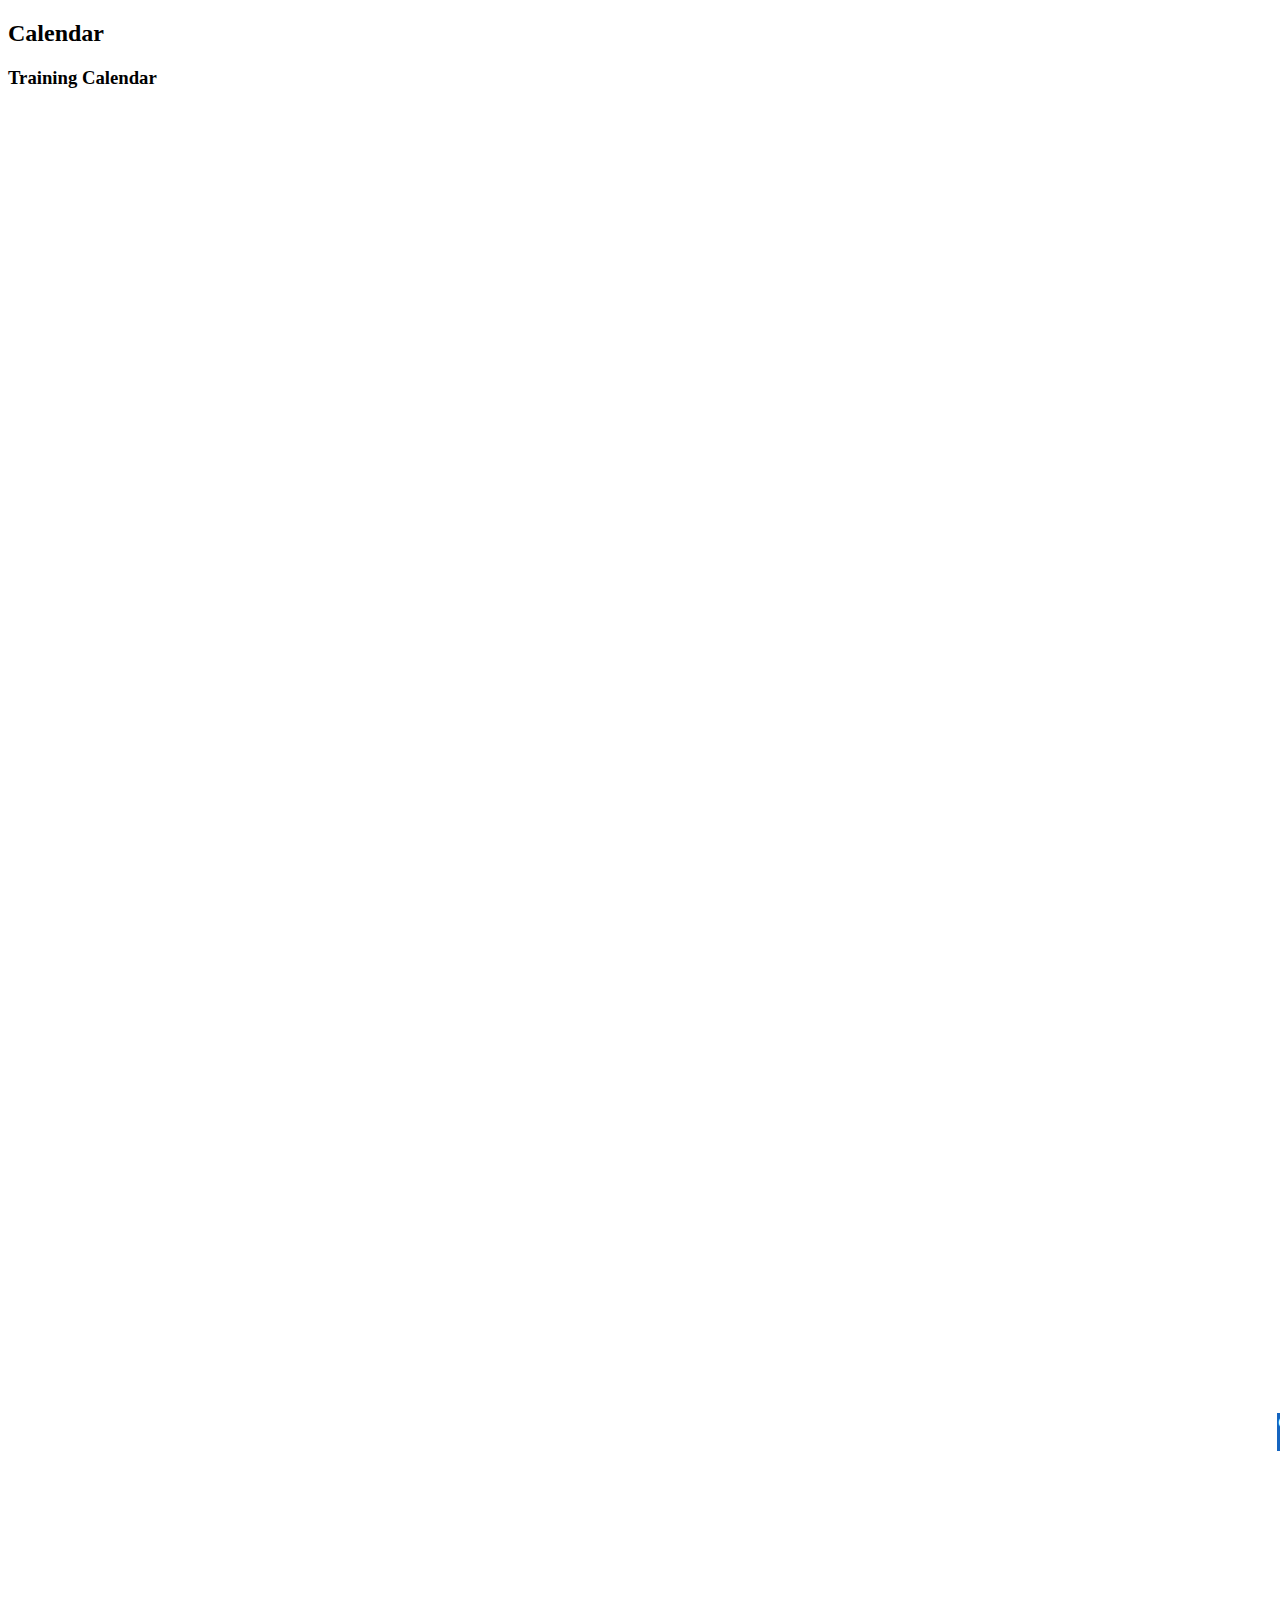
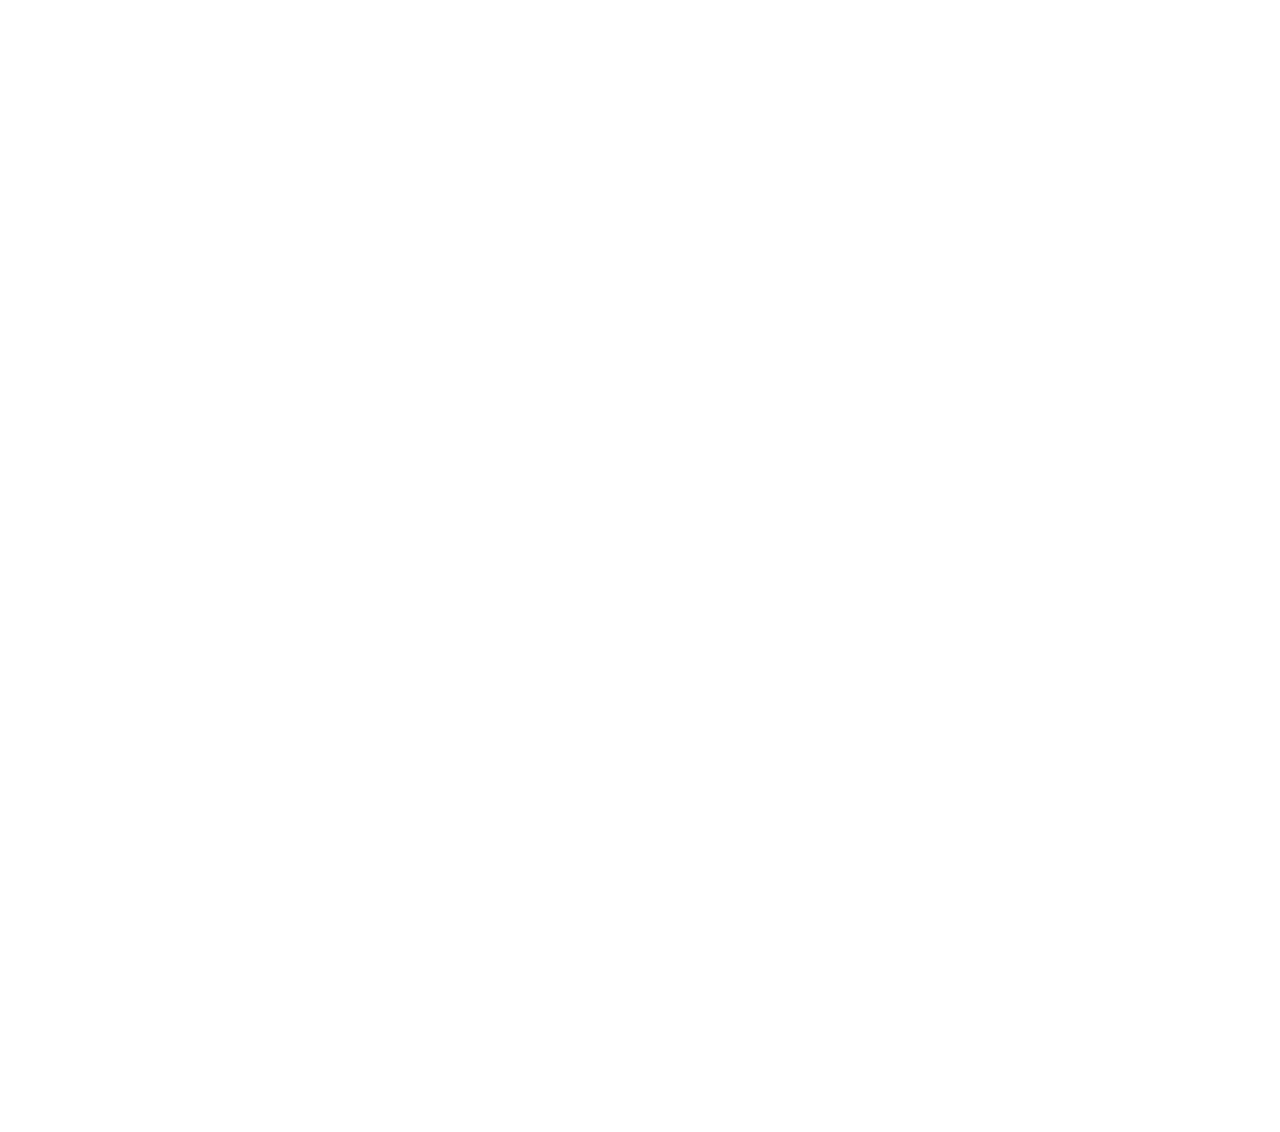
==== commit 2a44f826: "minor change" ====
--- a/mycalendar.html
+++ b/mycalendar.html
@@ -50,10 +50,10 @@
                             <table class="table table-bordered table-fix-layout">
                                 <thead class="table-head">
                                     <tr>
-                                        <th class="table-width-15">Course Date</th>
-                                        <th class="table-width-45 no-center">Course Name</th>
-                                        <th class="table-width-15">Target Group</th>
-                                        <th class="table-width-15">* Available Seats</th>
+                                        <th class="adj table-width-15">Course Date</th>
+                                        <th class="adj table-width-45 no-center">Course Name</th>
+                                        <th class="adj table-width-15">Target Group</th>
+                                        <th class="adj table-width-15">Seats Available</th>
                                     </tr>
                                 </thead>
                             </table>
--- a/style.css
+++ b/style.css
@@ -9,95 +9,97 @@
  *              Clark Hey (http://www.javascriptkit.com/script/script2/eventscalendar.shtml#)
  */
 
- /* Specification: Table */
- .table td { 
-    border-top: none !important; 
+/* Specification: Table */
+
+.table td {
+    border-top: none !important;
 }
 
- .table-center{
+thead th {
+    vertical-align: middle !important;
+}
+
+.table-center {
     text-align: center;
     padding: 100%;
- }
+}
 
- .no-center{
+.no-center {
     text-align: initial;
- }
+}
 
- .table-fix-layout{
+.table-fix-layout {
     table-layout: fixed;
- }
+}
 
- .table-head{
+.table-head {
     background-color: #1565C0;
-    color : #fff;
- }
+    color: #fff;
+}
 
- .table-width-14{
+.table-width-14 {
     width: 14%;
- }
+}
 
- .table-width-15{
+.table-width-15 {
     width: 15%;
- }
+}
 
- .table-width-45{
+.table-width-45 {
     width: 45%;
- }
+}
 
- .table-width-42{
+.table-width-42 {
     width: 42%;
- }
+}
 
- .table-button-top{
+.table-button-top {
     color: #fff;
- }
+}
 
- .table-button-top:hover{
+.table-button-top:hover {
     color: #fff;
     text-decoration: underline;
- }
+}
 
- /* Specification: Today */
- .today{
+/* Specification: Today */
+
+.today {
     background-color: #BBDEFB;
-    color : #1976D2;
+    color: #1976D2;
     border-radius: 10%;
     font-weight: bold;
- }
+}
 
- /* Specification: Event */
- .event{
-    background-color:  #1E88E5;
+/* Specification: Event */
+
+.event {
+    background-color: #1E88E5;
     color: #E3F2FD;
     border-radius: 100%;
     font-weight: bold;
- }
+}
 
- .today a,
- .today a:hover,
- .event a,
- .event a:hover{
+.today a, .today a:hover, .event a, .event a:hover {
     color: #E3F2FD;
- }
+}
 
- /* Specification: Event & Today */
- .event-today{
+/* Specification: Event & Today */
+
+.event-today {
     background-color: #BBDEFB;
-    color : #1976D2;
+    color: #1976D2;
     border-radius: 50%;
     font-weight: bold;
- }
+}
 
- .event-today a,
- .event-today a:hover{
+.event-today a, .event-today a:hover {
     color: #1976D2;
- }
+}
 
- @media screen and (max-width: 600px) {
-    .table-fix-layout{
-        table-layout: auto;
-     }
- }
-
- /* Task to be done:
- 1. Implement better style and design with reference to dycalendar.css */+@media screen and (max-width: 600px) {
+    .hide-text {
+        display: none;
+    }
+    .adj {}
+}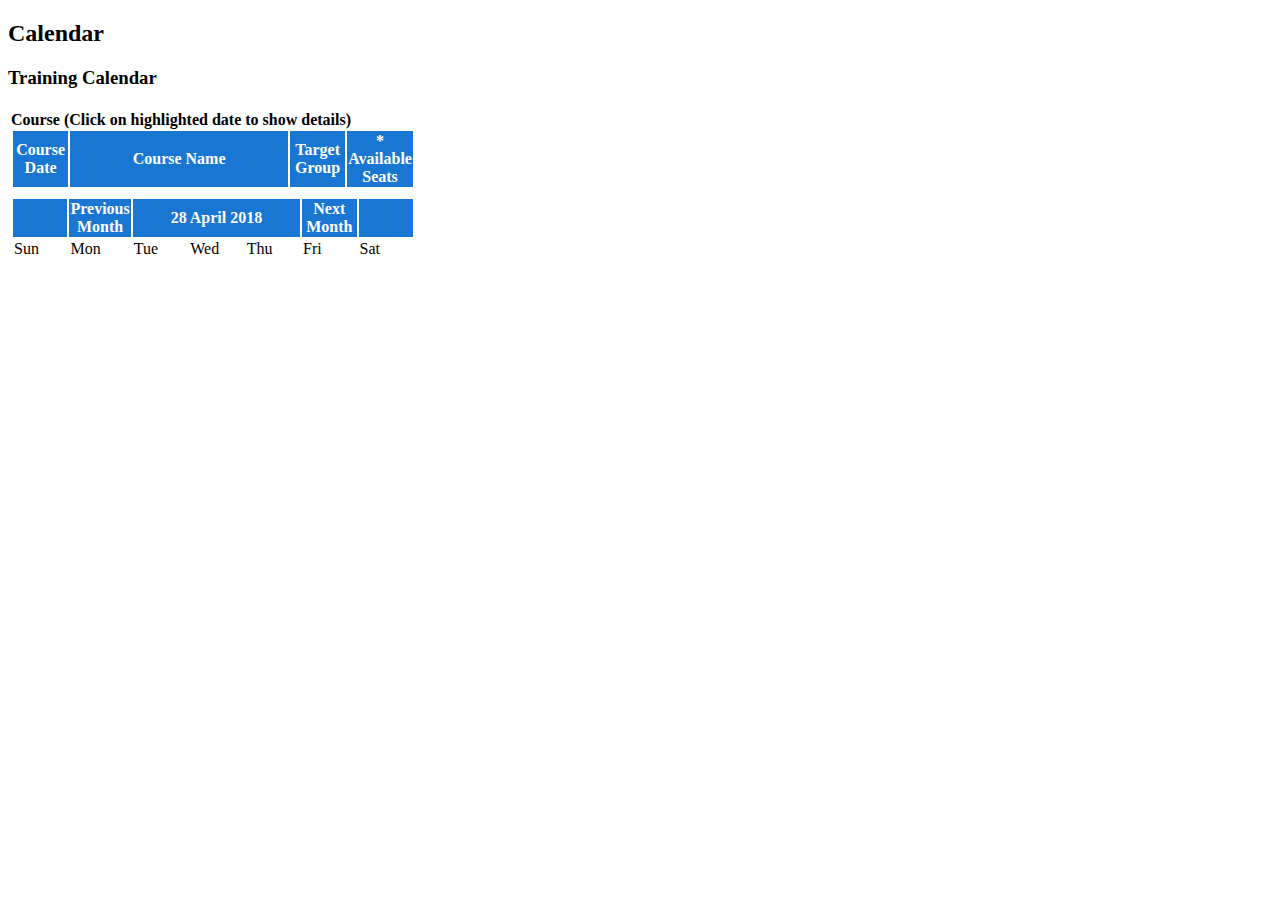
==== commit 61e1040c: "improve look and feel, add feature" ====
--- a/mycalendar.html
+++ b/mycalendar.html
@@ -18,35 +18,28 @@
     <title>Calendar</title>
 
     <link rel="stylesheet" type="text/css" href="style.css" />
-    <script src="script.js"></script>
-    <script src="myEvent.js"></script>
-
-
-    <link rel="stylesheet" href="https://stackpath.bootstrapcdn.com/bootstrap/4.1.0/css/bootstrap.min.css" integrity="sha384-9gVQ4dYFwwWSjIDZnLEWnxCjeSWFphJiwGPXr1jddIhOegiu1FwO5qRGvFXOdJZ4"
+    <!-- <link rel="stylesheet" href="https://stackpath.bootstrapcdn.com/bootstrap/4.1.0/css/bootstrap.min.css" integrity="sha384-9gVQ4dYFwwWSjIDZnLEWnxCjeSWFphJiwGPXr1jddIhOegiu1FwO5qRGvFXOdJZ4"
         crossorigin="anonymous">
-    <script src="https://code.jquery.com/jquery-3.3.1.slim.min.js" integrity="sha384-q8i/X+965DzO0rT7abK41JStQIAqVgRVzpbzo5smXKp4YfRvH+8abtTE1Pi6jizo"
-        crossorigin="anonymous"></script>
-    <script src="https://cdnjs.cloudflare.com/ajax/libs/popper.js/1.14.0/umd/popper.min.js" integrity="sha384-cs/chFZiN24E4KMATLdqdvsezGxaGsi4hLGOzlXwp5UZB1LY//20VyM2taTB4QvJ"
-        crossorigin="anonymous"></script>
-    <script src="https://stackpath.bootstrapcdn.com/bootstrap/4.1.0/js/bootstrap.min.js" integrity="sha384-uefMccjFJAIv6A+rW+L4AHf99KvxDjWSu1z9VI8SKNVmz4sk7buKt/6v9KI65qnm"
-        crossorigin="anonymous"></script>
+    <link rel="stylesheet" href="https://use.fontawesome.com/releases/v5.0.10/css/all.css" integrity="sha384-+d0P83n9kaQMCwj8F4RJB66tzIwOKmrdb46+porD/OvrJ+37WqIM7UoBtwHO6Nlg"
+        crossorigin="anonymous"> -->
+    <link rel="stylesheet" href="https://ajax.aspnetcdn.com/ajax/bootstrap/3.3.7/css/bootstrap.min.css" />
     <link rel="stylesheet" href="https://use.fontawesome.com/releases/v5.0.10/css/all.css" integrity="sha384-+d0P83n9kaQMCwj8F4RJB66tzIwOKmrdb46+porD/OvrJ+37WqIM7UoBtwHO6Nlg"
         crossorigin="anonymous">
 </head>
 
-<body onload="changeDate('startRender')">
+<body>
     <div class="container">
         <h2>Calendar</h2>
         <h3>Training Calendar</h3>
 
-        <table class="table table-center table-fix-layout">
+        <!-- <table class="table table-center table-fix-layout">
             <tbody>
                 <tr>
                     <td>
                         <b>Course (Click on highlighted date to show details)</b>
                         <br>
                         <div id="event">
-                            <!-- Dynamically Filled -->
+                            <!-- Dynamically Filled 
                             <table class="table table-bordered table-fix-layout">
                                 <thead class="table-head">
                                     <tr>
@@ -63,13 +56,99 @@
                 <tr>
                     <td>
                         <div id="calendar">
+                            <!-- Dynamically Filled 
+                        </div>
+                    </td>
+                </tr>
+            </tbody>
+        </table> -->
+        <table class="table table-layout-fixed">
+            <tbody>
+                <tr>
+                    <td>
+                        <b>Course (Click on highlighted date to show details)</b>
+                        <br>
+                        <div id="event">
                             <!-- Dynamically Filled -->
+                            <table class="table table-bordered table-layout-fixed">
+                                <thead class="table-head">
+                                    <tr>
+                                        <th class="table-width-14">Course Date</th>
+                                        <th class="table-head-no-center">Course Name</th>
+                                        <th class="table-width-14">Target Group</th>
+                                        <th class="table-width-14">* Available Seats</th>
+                                    </tr>
+                                </thead>
+                            </table>
+                        </div>
+                    </td>
+                </tr>
+                <tr>
+                    <td colspan="7" class="ex table-foot">
+                        <a id="event-func" class="showEvent" href="#">
+                            <i id="event-arrow" class="fas fa-chevron-down fa-lg" title="Click to show event"></i>
+                        </a>
+                    </td>
+                </tr>
+                <tr>
+                    <td>
+                        <div id="calendar">
+                            <!-- Dynamically Filled -->
+                            <table class="table table-layout-fixed">
+                                <thead class="table-head">
+                                    <tr>
+                                        <th class="table-width-14">
+                                            <a href="#" class="table-button-top" onclick="changeDate('previousMonth')">
+                                                <i class="fas fa-chevron-left fa-lg"></i>
+                                            </a>
+                                        </th>
+                                        <th class="table-width-14">
+                                            <span class="hide-text">Previous Month</span>
+                                        </th>
+                                        <th colspan="3" class="table-width-44">
+                                            28 April 2018
+                                        </th>
+                                        <th class="table-width-14">
+                                            <span class="hide-text">Next Month</span>
+                                        </th>
+                                        <th class="table-width-14">
+                                            <a href="#" class="table-button-top" onclick="changeDate('nextMonth')">
+                                                <i class="fas fa-chevron-right fa-lg"></i>
+                                            </a>
+                                        </th>
+                                    </tr>
+                                </thead>
+                                <tr>
+                                    <td class="table-width-14">Sun</td>
+                                    <td class="table-width-14">Mon</td>
+                                    <td class="table-width-14">Tue</td>
+                                    <td class="table-width-14">Wed</td>
+                                    <td class="table-width-14">Thu</td>
+                                    <td class="table-width-14">Fri</td>
+                                    <td class="table-width-14">Sat</td>
+                                </tr>
+                            </table>
                         </div>
                     </td>
                 </tr>
             </tbody>
         </table>
     </div>
+
+
+    <!-- <script src="https://code.jquery.com/jquery-3.3.1.slim.min.js" integrity="sha384-q8i/X+965DzO0rT7abK41JStQIAqVgRVzpbzo5smXKp4YfRvH+8abtTE1Pi6jizo"
+        crossorigin="anonymous"></script>
+    <script src="https://cdnjs.cloudflare.com/ajax/libs/popper.js/1.14.0/umd/popper.min.js" integrity="sha384-cs/chFZiN24E4KMATLdqdvsezGxaGsi4hLGOzlXwp5UZB1LY//20VyM2taTB4QvJ"
+        crossorigin="anonymous"></script>
+    <script src="https://stackpath.bootstrapcdn.com/bootstrap/4.1.0/js/bootstrap.min.js" integrity="sha384-uefMccjFJAIv6A+rW+L4AHf99KvxDjWSu1z9VI8SKNVmz4sk7buKt/6v9KI65qnm"
+        crossorigin="anonymous"></script> -->
+
+    <script src="https://ajax.aspnetcdn.com/ajax/jquery/jquery-2.2.0.min.js" crossorigin="anonymous" integrity="sha384-K+ctZQ+LL8q6tP7I94W+qzQsfRV2a+AfHIi9k8z8l9ggpc8X+Ytst4yBo/hH+8Fk">
+    </script>
+    <script src="https://ajax.aspnetcdn.com/ajax/bootstrap/3.3.7/bootstrap.min.js" crossorigin="anonymous" integrity="sha384-Tc5IQib027qvyjSMfHjOMaLkfuWVxZxUPnCJA7l2mCWNIpG9mGCD8wGNIcPD7Txa">
+    </script>
+    <script src="script.js"></script>
+    <script src="myEvent.js"></script>
 </body>
 
 </html>--- a/style.css
+++ b/style.css
@@ -1,4 +1,4 @@
-/**
+/* /**
  * Author: Alfred Loo
  * Date Edited: 13/04/2018
  * Contact: alfred97620@gmail.com
@@ -9,7 +9,7 @@
  *              Clark Hey (http://www.javascriptkit.com/script/script2/eventscalendar.shtml#)
  */
 
-/* Specification: Table */
+/* Specification: Table 
 
 .table td {
     border-top: none !important;
@@ -62,7 +62,7 @@
     text-decoration: underline;
 }
 
-/* Specification: Today */
+/* Specification: Today 
 
 .today {
     background-color: #BBDEFB;
@@ -71,12 +71,13 @@
     font-weight: bold;
 }
 
-/* Specification: Event */
+/* Specification: Event 
 
 .event {
     background-color: #1E88E5;
     color: #E3F2FD;
-    border-radius: 100%;
+    border-radius: 20%;
+    border: 1px solid white;
     font-weight: bold;
 }
 
@@ -84,12 +85,12 @@
     color: #E3F2FD;
 }
 
-/* Specification: Event & Today */
+/* Specification: Event & Today 
 
 .event-today {
     background-color: #BBDEFB;
     color: #1976D2;
-    border-radius: 50%;
+    border-radius: 20%;
     font-weight: bold;
 }
 
@@ -97,9 +98,116 @@
     color: #1976D2;
 }
 
-@media screen and (max-width: 600px) {
+.event-name {
+    color: #fff;
+}
+
+.date-center-adjust {
+    text-align: initial;
+}
+
+@media screen and (max-width: 768px) {
     .hide-text {
         display: none;
     }
-    .adj {}
+
+    .date-center-adjust {
+        text-align: center;
+    }
+} */
+
+
+/*My Code starts here*/
+
+/*Overall*/
+
+.table-layout-fix {
+    table-layout: fixed;
+}
+
+.ex {
+    border-top: none !important;
+}
+
+/*table head*/
+
+thead th {
+    vertical-align: middle !important;
+}
+
+thead .table-head-no-center {
+    text-align: initial;
+}
+
+.table-head {
+    background-color: #1976D2;
+    color: #fff;
+}
+
+.table-head th {
+    text-align: center;
+}
+
+/*table button*/
+
+.table-button-top {
+    color: #fff;
+}
+
+.table-button-top:hover {
+    color: #fff;
+    text-decoration: underline;
+}
+
+/*table footer*/
+
+.table-foot {
+    text-align: right;
+}
+
+/*today, event, and event-today*/
+
+.today {
+    color: #1976D2;
+    font-weight: bold;
+    background-color: #BBDEFB;
+    border: 2px solid transparent;
+}
+
+.event {
+    color: #1976D2;
+    font-weight: bold;
+}
+
+.today a, .today a:hover, .event a, .event a:hover {
+    color: #1976D2;
+}
+
+.colorise {
+    color: #1976D2;
+    border: 1px solid transparent;
+    margin-bottom: -5px;
+}
+
+.dropdown-toggle:active, .dropdown-toggle:focus {
+    color: #fff;
+    text-decoration: none;
+}
+
+@media screen and (max-width: 768px) {
+    .hide-text {
+        display: none;
+    }
+}
+
+@media screen and (min-width: 769px) {
+    .table-width-14 {
+        width: 14%;
+    }
+    .table-width-28 {
+        width: 28%;
+    }
+    .table-width-44 {
+        width: 44%;
+    }
 }